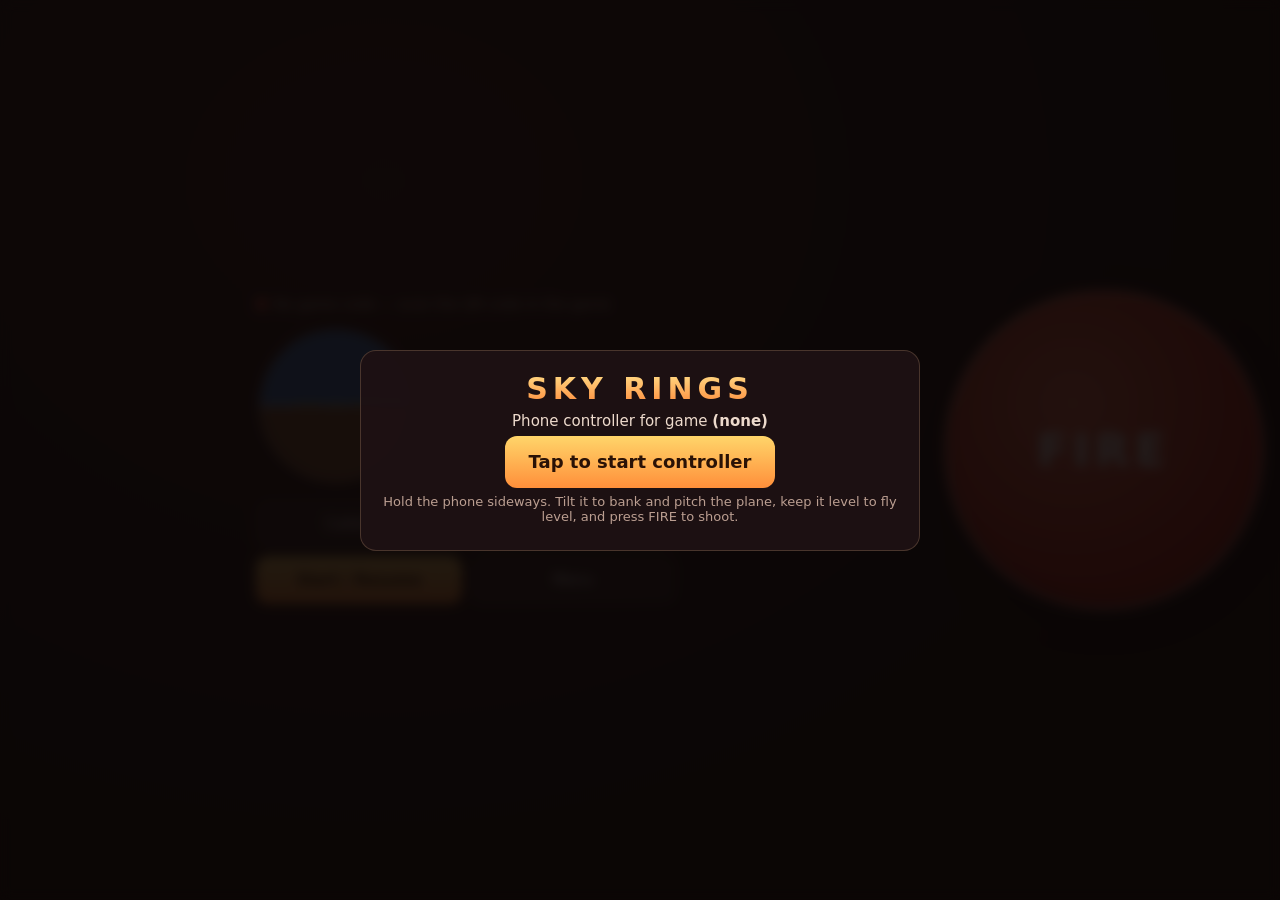
==== controller.html @ 88e97a2a "Add phone as a controller" ====
<!DOCTYPE html>
<html lang="en">
<head>
  <meta charset="UTF-8" />
  <meta name="viewport" content="width=device-width, initial-scale=1, maximum-scale=1, user-scalable=no, viewport-fit=cover" />
  <meta name="apple-mobile-web-app-capable" content="yes" />
  <meta name="mobile-web-app-capable" content="yes" />
  <meta name="apple-mobile-web-app-status-bar-style" content="black-translucent" />
  <meta name="apple-mobile-web-app-title" content="Sky Rings" />
  <meta name="theme-color" content="#1a0e0a" />
  <meta name="format-detection" content="telephone=no" />
  <link rel="manifest" href="controller.webmanifest" />
  <link rel="icon" href="icon.svg" type="image/svg+xml" />
  <link rel="apple-touch-icon" href="icon.svg" />
  <title>Sky Rings — Phone Controller</title>
  <link rel="stylesheet" href="controller.css" />
</head>
<body>
  <div id="app">
    <section id="left">
      <div id="status"><span class="dot"></span><span id="statusText">Connecting…</span></div>
      <div id="mid">
        <canvas id="horizon" width="240" height="240"></canvas>
        <div id="info">
          <div id="vals"><span>Bank <b id="vBank">0°</b></span><span>Pitch <b id="vPitch">0°</b></span></div>
          <label class="sens">
            <span>Sensitivity</span>
            <input type="range" id="sens" min="15" max="60" step="1" />
            <span id="sensVal"></span>
          </label>
        </div>
      </div>
      <div id="btns">
        <button id="calBtn">Calibrate</button>
        <button id="levelBtn">Re-level</button>
        <button id="startBtn" class="accent">Start / Resume</button>
        <button id="menuBtn">Menu</button>
      </div>
    </section>
    <section id="right">
      <button id="fireBtn" aria-label="Fire lasers"><span>FIRE</span></button>
    </section>
  </div>

  <!-- shown in portrait once the controller is running -->
  <div id="rotate" class="overlay">
    <div class="phoneicon"></div>
    <p>Turn your phone sideways</p>
    <p class="note">The controller works in landscape. If it doesn't rotate, turn off the phone's rotation lock.</p>
  </div>

  <!-- first tap: needed for motion-sensor permission, fullscreen + landscape lock and keep-awake -->
  <div id="gate" class="overlay">
    <div class="card">
      <h1>SKY RINGS</h1>
      <p>Phone controller for game <b id="gateCode"></b></p>
      <button id="gateBtn" class="accent big">Tap to start controller</button>
      <p class="note">Hold the phone sideways. Tilt it to bank and pitch the plane, keep it level to fly level, and press FIRE to shoot.</p>
      <p class="note" id="gateHint"></p>
      <p class="note err" id="gateErr"></p>
    </div>
  </div>

  <!-- calibration wizard -->
  <div id="cal" class="overlay hidden">
    <div class="card calcard">
      <div class="calside">
        <div class="steps"><span data-step="0">1</span><span data-step="1">2</span><span data-step="2">3</span></div>
        <canvas id="calHorizon" width="160" height="160"></canvas>
      </div>
      <div class="calmain">
        <h2 id="calTitle"></h2>
        <p id="calDesc"></p>
        <p class="note" id="calMsg"></p>
        <div class="row">
          <button id="calCancel">Cancel</button>
          <button id="calSet" class="accent big">Set</button>
        </div>
      </div>
    </div>
  </div>

  <script type="module" src="js/controller.js"></script>
</body>
</html>
---- controller.css ----
/* Sky Rings phone controller — designed for phones held sideways (landscape).
   Sizes use the dynamic viewport (dvh) so browser bars don't push things off screen,
   and safe-area insets keep controls clear of notches and the home indicator. */
* { box-sizing: border-box; -webkit-tap-highlight-color: transparent; }
html, body {
  margin: 0; height: 100%; overflow: hidden; overscroll-behavior: none;
  background: radial-gradient(ellipse at 30% 20%, #3a1e16, #140a08 70%) fixed;
  color: #fff; font-family: system-ui, -apple-system, "Segoe UI", sans-serif;
  touch-action: none; user-select: none; -webkit-user-select: none; -webkit-touch-callout: none;
  -webkit-text-size-adjust: 100%;
}
.hidden { display: none !important; }

button {
  font: inherit; font-size: 15px; color: #fff; min-height: 44px; padding: 8px 12px;
  border: 1px solid rgba(255, 255, 255, 0.18); background: rgba(255, 255, 255, 0.08);
  border-radius: 12px; cursor: pointer; touch-action: manipulation;
}
button:active { background: rgba(255, 255, 255, 0.2); transform: scale(0.98); }
button.accent { border: none; color: #2a1206; font-weight: 700; background: linear-gradient(180deg, #ffd56a, #ff8f3a); }
button.big { min-height: 52px; padding: 12px 24px; font-size: 18px; }

/* ---------------------------------------------------------------- main layout */
#app {
  position: fixed; inset: 0; height: 100dvh;
  display: grid; grid-template-columns: minmax(0, 1fr) auto; align-items: center; gap: clamp(10px, 3vw, 28px);
  padding: max(10px, env(safe-area-inset-top)) max(16px, env(safe-area-inset-right))
           max(10px, env(safe-area-inset-bottom)) max(16px, env(safe-area-inset-left));
}
#left { display: flex; flex-direction: column; justify-content: center; gap: clamp(6px, 2.4dvh, 14px); min-width: 0; max-width: 420px; justify-self: center; width: 100%; }
#right { display: flex; align-items: center; justify-content: center; height: 100%; }

#status { display: flex; align-items: center; gap: 8px; font-size: 14px; color: rgba(255, 230, 210, 0.92); white-space: nowrap; overflow: hidden; text-overflow: ellipsis; }
#status .dot { flex: none; width: 10px; height: 10px; border-radius: 50%; background: #ff5a4a; box-shadow: 0 0 8px #ff5a4a; }
#status.ok .dot { background: #57d97a; box-shadow: 0 0 8px #57d97a; }
#status.wait .dot { background: #ffb43a; box-shadow: 0 0 8px #ffb43a; }

#mid { display: flex; align-items: center; gap: 14px; }
#horizon { flex: none; width: clamp(84px, 32dvh, 160px); height: clamp(84px, 32dvh, 160px); }
#info { display: flex; flex-direction: column; gap: 10px; min-width: 0; flex: 1; }
#vals { display: flex; gap: 14px; font: 600 14px ui-monospace, Menlo, monospace; color: rgba(255, 217, 168, 0.8); }
#vals b { color: #ffd9a8; display: inline-block; min-width: 3.2ch; }
.sens { display: grid; grid-template-columns: auto 1fr auto; align-items: center; gap: 8px; font-size: 13px; color: rgba(255, 230, 210, 0.85); }
.sens input { width: 100%; min-width: 60px; height: 28px; accent-color: #ffb347; }
#sensVal { font: 600 12px ui-monospace, Menlo, monospace; min-width: 3.5ch; text-align: right; }

#btns { display: grid; grid-template-columns: 1fr 1fr; gap: 8px; }
#btns button { min-height: clamp(38px, 11dvh, 48px); padding: 6px 8px; }

/* big round FIRE button for the right thumb */
#fireBtn {
  --size: min(78dvh, 44vw, 320px);
  width: var(--size); height: var(--size); min-height: 0; padding: 0; border-radius: 50%;
  font-size: calc(var(--size) * 0.14); font-weight: 800; letter-spacing: 0.12em;
  background: radial-gradient(circle at 40% 35%, #ff7a5a, #c92a1a 70%); border: 4px solid rgba(255, 220, 200, 0.5);
  box-shadow: 0 10px 30px rgba(0, 0, 0, 0.5), inset 0 -6px 14px rgba(0, 0, 0, 0.3);
  transition: transform 0.05s, box-shadow 0.1s;
}
#fireBtn.on { background: radial-gradient(circle at 40% 35%, #8ef0ff, #1a8ac9 70%); transform: scale(0.95); box-shadow: 0 0 40px rgba(120, 230, 255, 0.8); }

/* ---------------------------------------------------------------- overlays */
.overlay {
  position: fixed; inset: 0; z-index: 10; display: flex; align-items: center; justify-content: center;
  background: rgba(10, 6, 6, 0.9); -webkit-backdrop-filter: blur(6px); backdrop-filter: blur(6px);
  padding: max(10px, env(safe-area-inset-top)) max(14px, env(safe-area-inset-right))
           max(10px, env(safe-area-inset-bottom)) max(14px, env(safe-area-inset-left));
}
.card {
  width: 100%; max-width: 560px; max-height: 100%; overflow-y: auto; text-align: center;
  background: rgba(30, 18, 20, 0.94); border: 1px solid rgba(255, 200, 150, 0.2); border-radius: 16px;
  padding: clamp(12px, 3dvh, 20px) 20px; touch-action: pan-y;
}
.card h1 { margin: 0 0 4px; font-size: clamp(22px, 7dvh, 30px); letter-spacing: 5px; background: linear-gradient(180deg, #ffe08a, #ff8a3a); -webkit-background-clip: text; background-clip: text; color: transparent; }
.card h2 { margin: 2px 0 6px; font-size: 20px; color: #ffd9a8; }
.card p { margin: 6px 0; color: rgba(255, 235, 220, 0.92); font-size: 15px; }
.card .note { font-size: 13px; color: rgba(255, 220, 200, 0.7); }
.card .err { color: #ffb0a0; }
.row { display: flex; gap: 10px; justify-content: center; margin-top: 8px; }

/* calibration card: diagram on the left, instructions on the right */
.calcard { display: flex; gap: 18px; align-items: center; text-align: left; }
.calside { display: flex; flex-direction: column; align-items: center; gap: 10px; flex: none; }
.calmain { flex: 1; min-width: 0; }
.calmain .row { justify-content: flex-start; }
#calHorizon { width: clamp(80px, 30dvh, 130px); height: clamp(80px, 30dvh, 130px); }
.steps { display: flex; justify-content: center; gap: 8px; }
.steps span { width: 26px; height: 26px; border-radius: 50%; display: grid; place-items: center; font-size: 13px; border: 1px solid rgba(255, 255, 255, 0.25); color: rgba(255, 255, 255, 0.6); }
.steps span.active { background: #ffb347; color: #2a1206; border-color: #ffb347; font-weight: 700; }
.steps span.done { background: rgba(87, 217, 122, 0.3); border-color: #57d97a; color: #fff; }

/* "turn your phone" prompt: only in portrait, and only after the controller started */
#rotate { display: none; flex-direction: column; text-align: center; z-index: 30; gap: 4px; }
#rotate p { margin: 4px 16px; font-size: 18px; }
#rotate .note { font-size: 13px; color: rgba(255, 220, 200, 0.7); max-width: 300px; }
.phoneicon {
  width: 54px; height: 92px; border: 4px solid #ffd9a8; border-radius: 12px; margin-bottom: 14px; position: relative;
  animation: turn 2s ease-in-out infinite;
}
.phoneicon::after { content: ''; position: absolute; left: 50%; bottom: 6px; width: 14px; height: 4px; margin-left: -7px; border-radius: 2px; background: #ffd9a8; }
@keyframes turn { 0%, 25% { transform: rotate(0deg); } 60%, 100% { transform: rotate(-90deg); } }

@media (orientation: portrait) {
  body.started #rotate { display: flex; }
  .calcard { flex-direction: column; text-align: center; }
  .calmain .row { justify-content: center; }
}

/* very short landscape screens (small phones with browser bars showing) */
@media (orientation: landscape) and (max-height: 360px) {
  #status { font-size: 12px; }
  #vals { font-size: 12px; }
  .sens { font-size: 12px; }
  button { font-size: 14px; }
  .card p { font-size: 14px; margin: 4px 0; }
  .card .note { font-size: 12px; }
  button.big { min-height: 44px; padding: 8px 18px; font-size: 16px; }
}
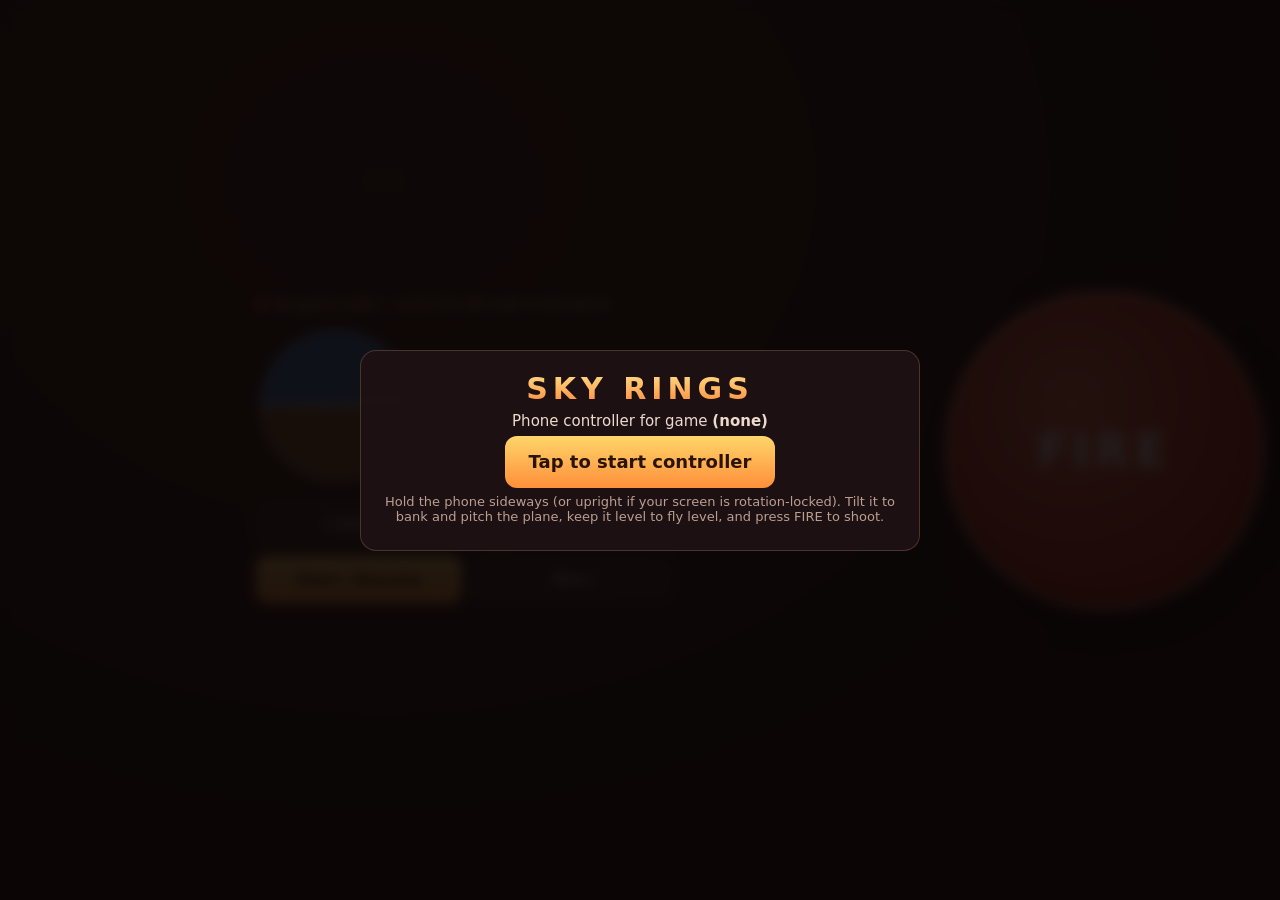
==== commit 9a041911: "Adds controller improvements" ====
--- a/controller.html
+++ b/controller.html
@@ -42,20 +42,13 @@
     </section>
   </div>
 
-  <!-- shown in portrait once the controller is running -->
-  <div id="rotate" class="overlay">
-    <div class="phoneicon"></div>
-    <p>Turn your phone sideways</p>
-    <p class="note">The controller works in landscape. If it doesn't rotate, turn off the phone's rotation lock.</p>
-  </div>
-
   <!-- first tap: needed for motion-sensor permission, fullscreen + landscape lock and keep-awake -->
   <div id="gate" class="overlay">
     <div class="card">
       <h1>SKY RINGS</h1>
       <p>Phone controller for game <b id="gateCode"></b></p>
       <button id="gateBtn" class="accent big">Tap to start controller</button>
-      <p class="note">Hold the phone sideways. Tilt it to bank and pitch the plane, keep it level to fly level, and press FIRE to shoot.</p>
+      <p class="note">Hold the phone sideways (or upright if your screen is rotation-locked). Tilt it to bank and pitch the plane, keep it level to fly level, and press FIRE to shoot.</p>
       <p class="note" id="gateHint"></p>
       <p class="note err" id="gateErr"></p>
     </div>
@@ -71,6 +64,7 @@
       <div class="calmain">
         <h2 id="calTitle"></h2>
         <p id="calDesc"></p>
+        <p class="tiltread" id="calTilt"></p>
         <p class="note" id="calMsg"></p>
         <div class="row">
           <button id="calCancel">Cancel</button>
--- a/controller.css
+++ b/controller.css
@@ -88,19 +88,14 @@
 .steps span.active { background: #ffb347; color: #2a1206; border-color: #ffb347; font-weight: 700; }
 .steps span.done { background: rgba(87, 217, 122, 0.3); border-color: #57d97a; color: #fff; }
 
-/* "turn your phone" prompt: only in portrait, and only after the controller started */
-#rotate { display: none; flex-direction: column; text-align: center; z-index: 30; gap: 4px; }
-#rotate p { margin: 4px 16px; font-size: 18px; }
-#rotate .note { font-size: 13px; color: rgba(255, 220, 200, 0.7); max-width: 300px; }
-.phoneicon {
-  width: 54px; height: 92px; border: 4px solid #ffd9a8; border-radius: 12px; margin-bottom: 14px; position: relative;
-  animation: turn 2s ease-in-out infinite;
-}
-.phoneicon::after { content: ''; position: absolute; left: 50%; bottom: 6px; width: 14px; height: 4px; margin-left: -7px; border-radius: 2px; background: #ffd9a8; }
-@keyframes turn { 0%, 25% { transform: rotate(0deg); } 60%, 100% { transform: rotate(-90deg); } }
-
+/* portrait (e.g. rotation lock on): controls on top, FIRE below — no rotate prompt */
 @media (orientation: portrait) {
-  body.started #rotate { display: flex; }
+  #app { grid-template-columns: minmax(0, 1fr); grid-template-rows: auto 1fr; align-items: stretch; }
+  #left { max-width: 460px; }
+  #horizon { width: clamp(84px, 18dvh, 150px); height: clamp(84px, 18dvh, 150px); }
+  #btns button { min-height: 46px; }
+  #right { align-items: center; }
+  #fireBtn { --size: min(46dvh, 82vw, 340px); }
   .calcard { flex-direction: column; text-align: center; }
   .calmain .row { justify-content: center; }
 }
@@ -115,3 +110,6 @@
   .card .note { font-size: 12px; }
   button.big { min-height: 44px; padding: 8px 18px; font-size: 16px; }
 }
+
+.tiltread { font: 700 16px ui-monospace, Menlo, monospace; color: #ffb43a; min-height: 1.3em; }
+.tiltread.ok { color: #57d97a; }
